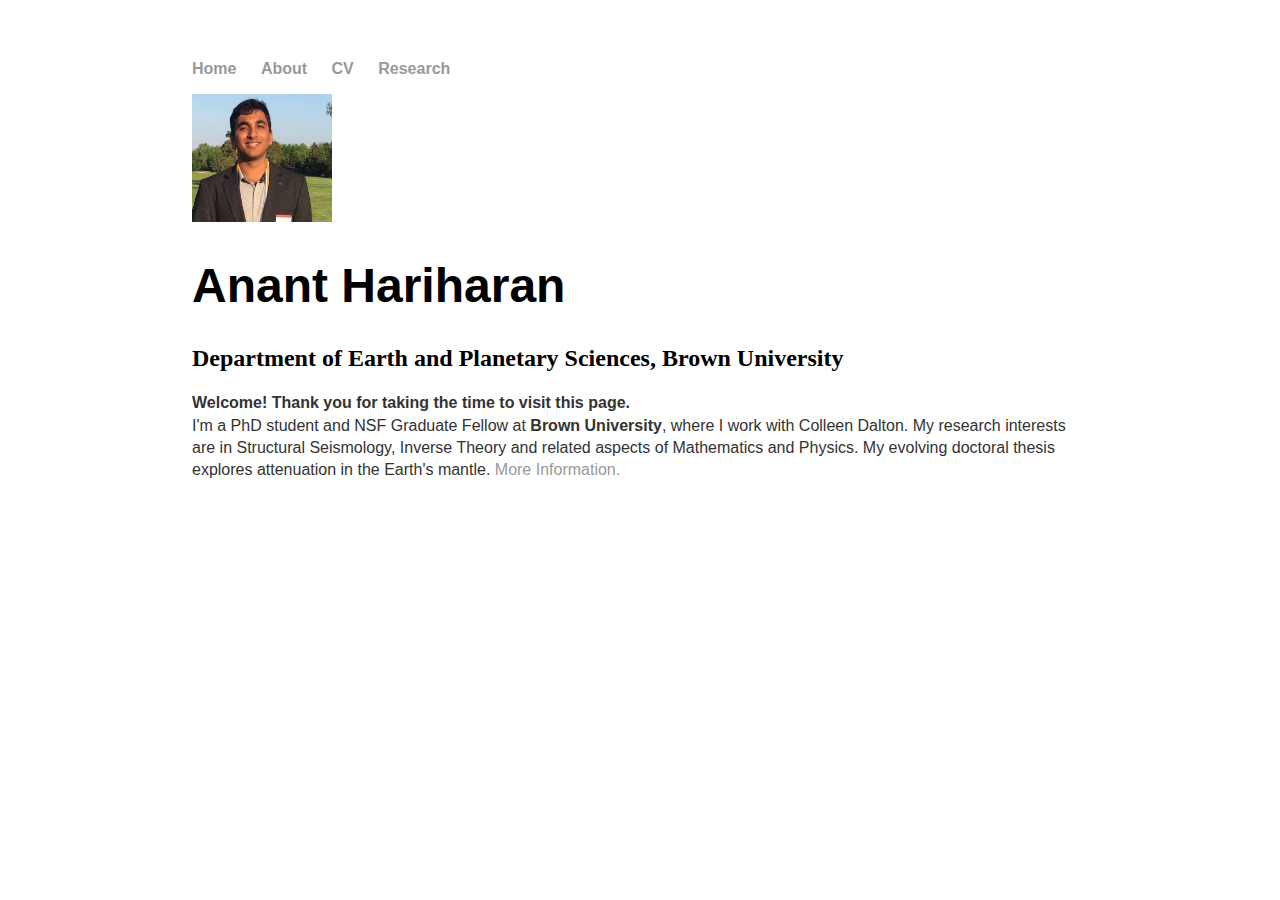
==== index.html @ 02b44070 "Update index.html" ====
<!DOCTYPE html>
<html>
	<head>
		<title>Anant Hariharan</title>
		<!-- link to main stylesheet -->
		<link rel="stylesheet" type="text/css" href="/css/main.css">
	</head>

	<body>
		<nav>
    		<ul>
        		<li><a href="/">Home</a></li>
	        	<li><a href="/about">About</a></li>
        		<li><a href="/cv">CV</a></li>
        		<li><a href="/Research">Research</a></li>
 		</ul>
		</nav>
 <img src="IMG_3991.jpg" ALIGN=”right” alt="me" style="width:140px;height:128px;">
		<div class="container">
    		<div class="blurb">
        		<h1>Anant Hariharan </h1>
			

			<h2>Department of Earth and Planetary Sciences, Brown University</h2>
			<p> <b> Welcome! Thank you for taking the time to visit this page. </b> <br>I'm a PhD student and NSF Graduate Fellow at <b>Brown University</b>, where I work with Colleen Dalton. My research interests are in
Structural Seismology, Inverse Theory and related aspects of Mathematics and Physics. My evolving doctoral thesis explores attenuation in the Earth's mantle. <a href="/about"> More Information.</a></p>
    		</div><!-- /.blurb -->
		</div><!-- /.container -->

	</body>
</html>
---- css/main.css ----
body {
    margin: 60px auto;
    width: 70%;
}
nav ul, footer ul {
    font-family:'Helvetica', 'Arial', 'Sans-Serif';
    padding: 0px;
    list-style: none;
    font-weight: bold;
}
nav ul li, footer ul li {
    display: inline;
    margin-right: 20px;
}
a {
    text-decoration: none;
    color: #999;
}
a:hover {
    text-decoration: underline;
}
h1 {
    font-size: 3em;
    font-family:'Helvetica', 'Arial', 'Sans-Serif';
}
p {
    font-size: 1em;
    line-height: 1.4em;
    color: #333;
    font-family:'Helvetica', 'Arial', 'Sans-Serif';

}
footer {
    border-top: 1px solid #d5d5d5;
    font-size: .8em;
}

ul.posts { 
    margin: 20px auto 40px; 
    font-size: 1.5em;
}

ul.posts li {
    list-style: none;
}

<img style="border:5px solid black">
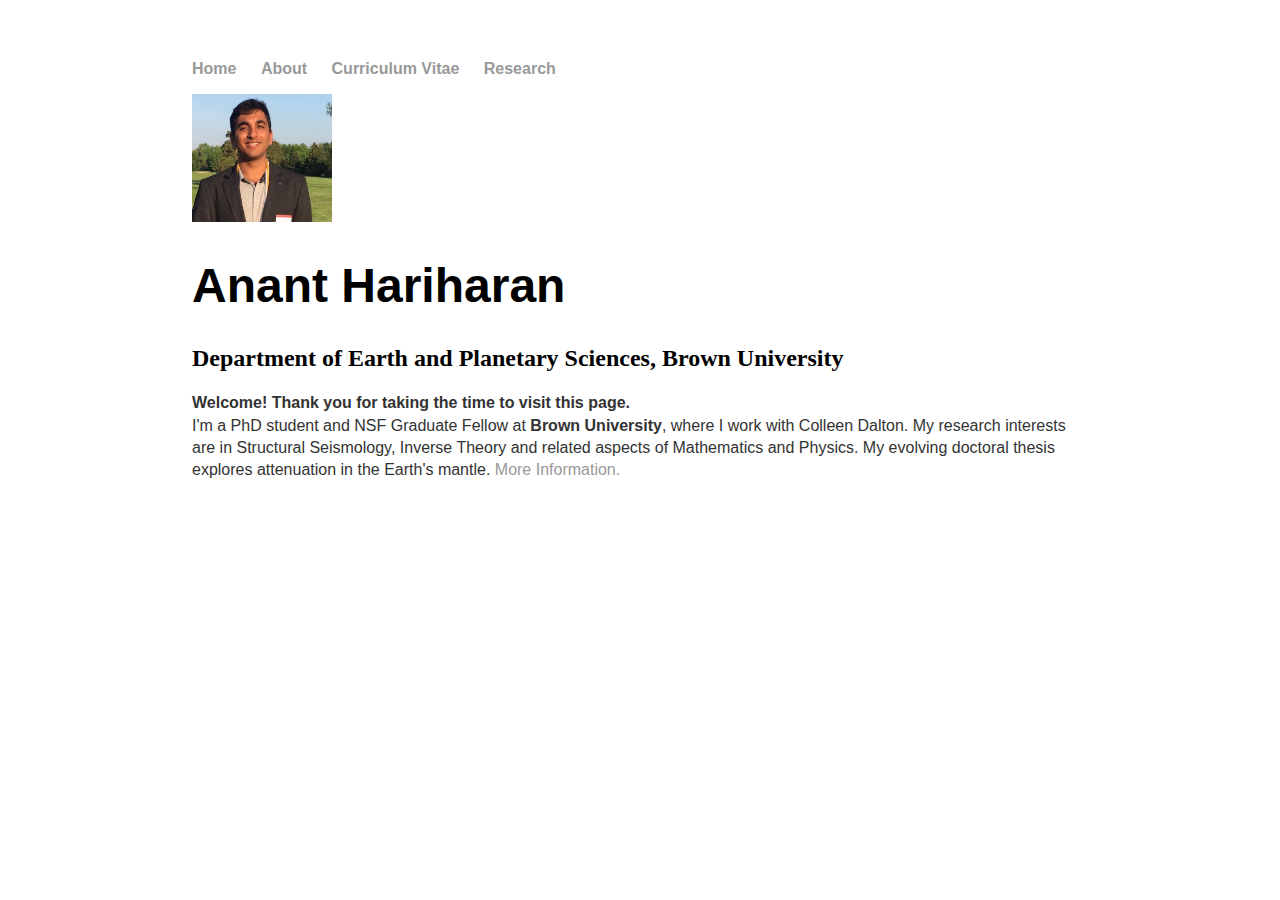
==== commit f0a815fb: "Update index.html" ====
--- a/index.html
+++ b/index.html
@@ -11,7 +11,7 @@
     		<ul>
         		<li><a href="/">Home</a></li>
 	        	<li><a href="/about">About</a></li>
-        		<li><a href="/cv">CV</a></li>
+        		<li><a href="/Curriculum Vitae">Curriculum Vitae</a></li>
         		<li><a href="/Research">Research</a></li>
  		</ul>
 		</nav>
@@ -23,7 +23,7 @@
 
 			<h2>Department of Earth and Planetary Sciences, Brown University</h2>
 			<p> <b> Welcome! Thank you for taking the time to visit this page. </b> <br>I'm a PhD student and NSF Graduate Fellow at <b>Brown University</b>, where I work with Colleen Dalton. My research interests are in
-Structural Seismology, Inverse Theory and related aspects of Mathematics and Physics. My evolving doctoral thesis explores attenuation in the Earth's mantle. <a href="/about"> More Information.</a></p>
+Structural Seismology, Inverse Theory and related aspects of Mathematics and Physics. My evolving doctoral thesis explores attenuation in the Earth's mantle. <a href="/Research"> More Information.</a></p>
     		</div><!-- /.blurb -->
 		</div><!-- /.container -->
 
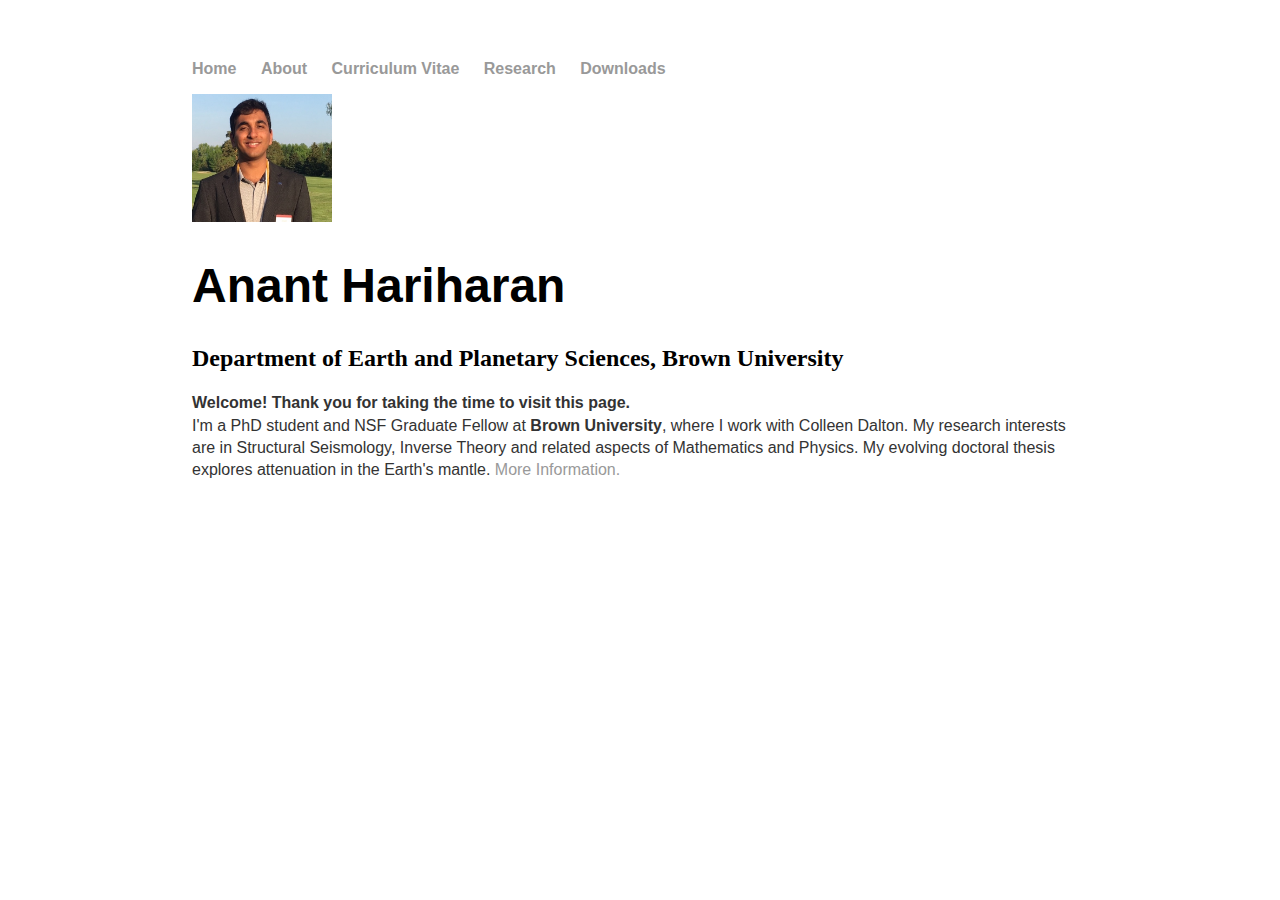
==== commit 058be81f: "Update index.html" ====
--- a/index.html
+++ b/index.html
@@ -13,6 +13,8 @@
 	        	<li><a href="/about">About</a></li>
         		<li><a href="/Curriculum Vitae">Curriculum Vitae</a></li>
         		<li><a href="/Research">Research</a></li>
+			<li><a href="/Downloads">Downloads</a></li>
+
  		</ul>
 		</nav>
  <img src="IMG_3991.jpg" ALIGN=”right” alt="me" style="width:140px;height:128px;">
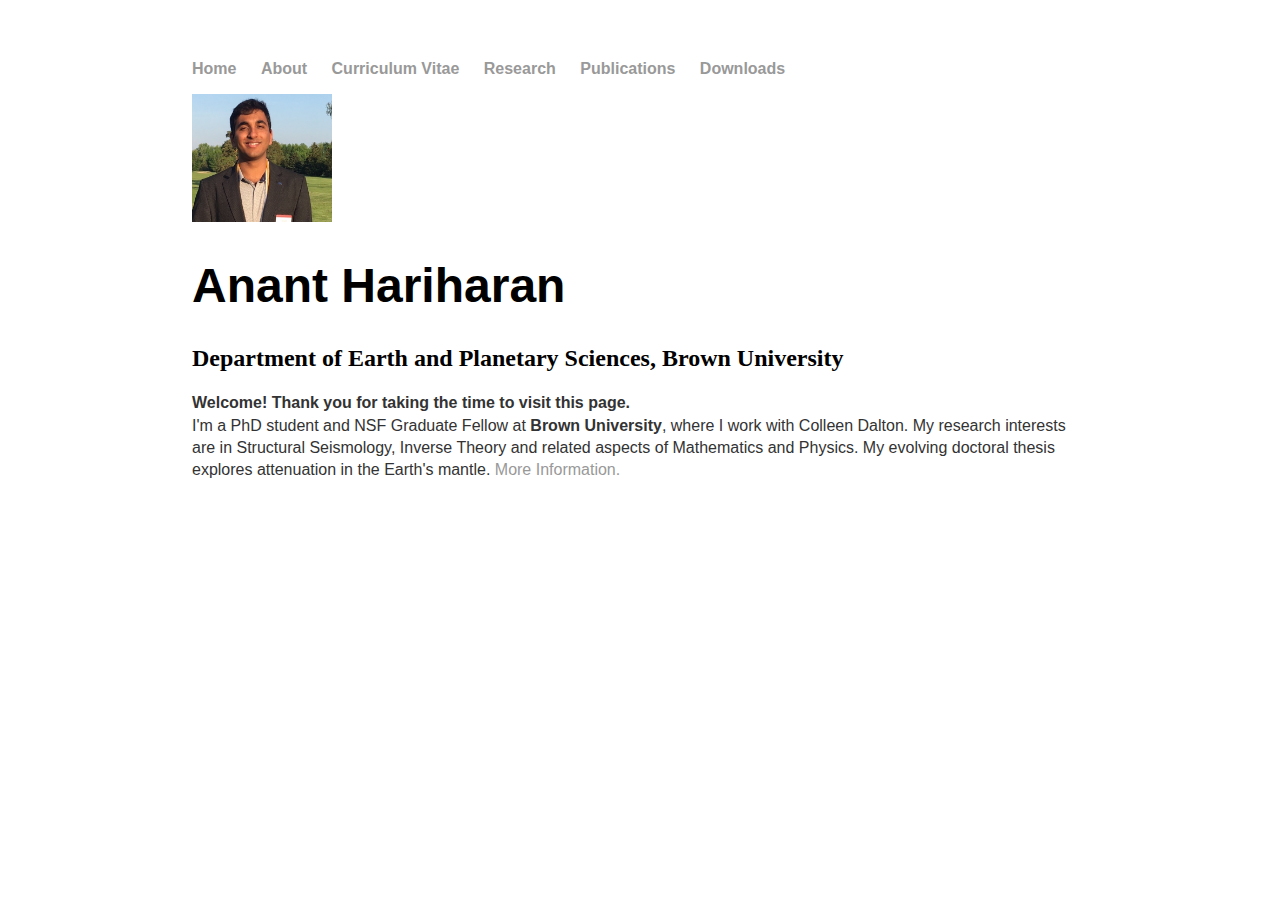
==== commit dfe7a928: "Update index.html" ====
--- a/index.html
+++ b/index.html
@@ -13,6 +13,7 @@
 	        	<li><a href="/about">About</a></li>
         		<li><a href="/Curriculum Vitae">Curriculum Vitae</a></li>
         		<li><a href="/Research">Research</a></li>
+			<li><a href="/Publications">Publications</a></li>
 			<li><a href="/Downloads">Downloads</a></li>
 
  		</ul>
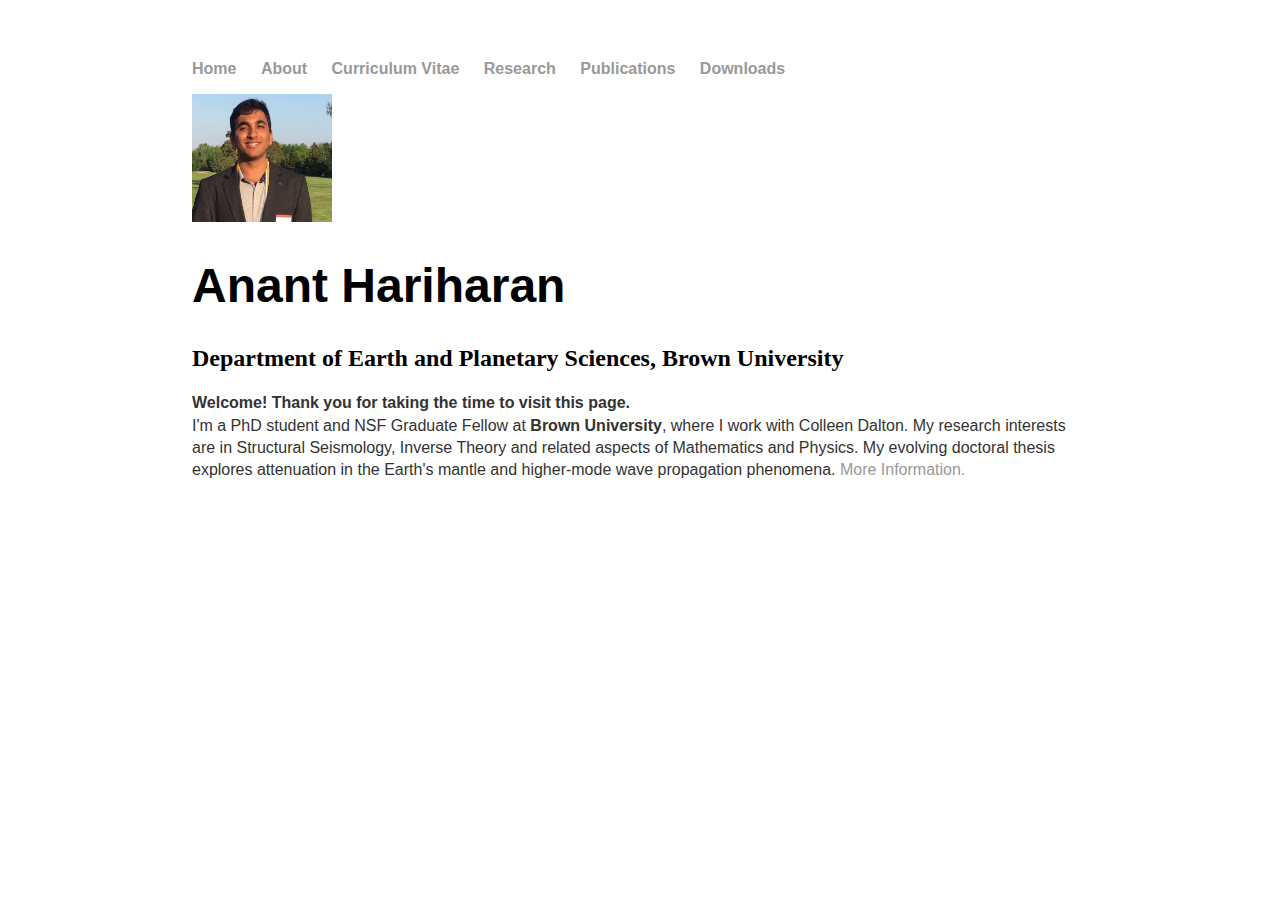
==== commit f6e8e341: "Update index.html" ====
--- a/index.html
+++ b/index.html
@@ -26,7 +26,7 @@
 
 			<h2>Department of Earth and Planetary Sciences, Brown University</h2>
 			<p> <b> Welcome! Thank you for taking the time to visit this page. </b> <br>I'm a PhD student and NSF Graduate Fellow at <b>Brown University</b>, where I work with Colleen Dalton. My research interests are in
-Structural Seismology, Inverse Theory and related aspects of Mathematics and Physics. My evolving doctoral thesis explores attenuation in the Earth's mantle. <a href="/Research"> More Information.</a></p>
+Structural Seismology, Inverse Theory and related aspects of Mathematics and Physics. My evolving doctoral thesis explores attenuation in the Earth's mantle and higher-mode wave propagation phenomena. <a href="/Research"> More Information.</a></p>
     		</div><!-- /.blurb -->
 		</div><!-- /.container -->
 
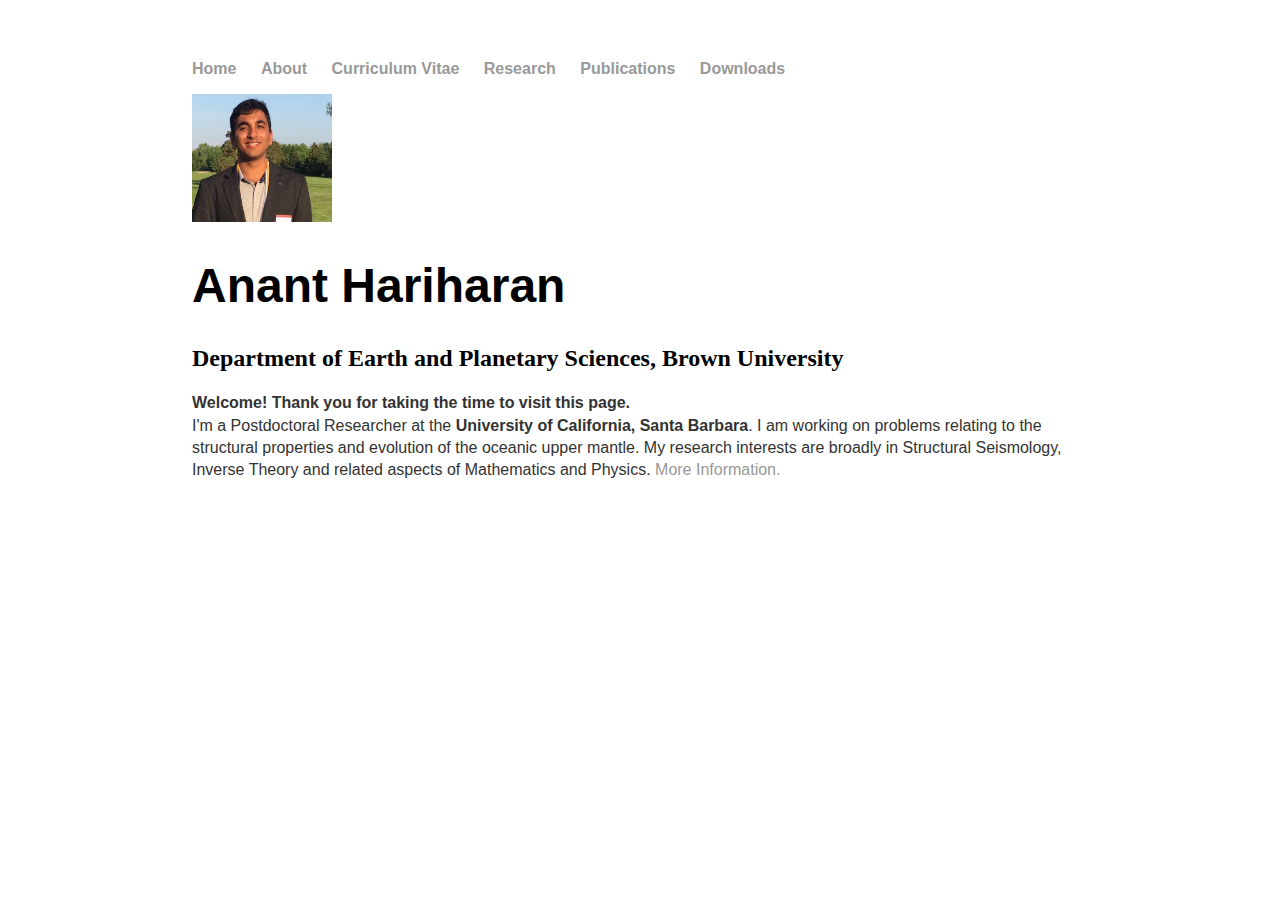
==== commit d6311601: "Update index.html" ====
--- a/index.html
+++ b/index.html
@@ -25,8 +25,8 @@
 			
 
 			<h2>Department of Earth and Planetary Sciences, Brown University</h2>
-			<p> <b> Welcome! Thank you for taking the time to visit this page. </b> <br>I'm a PhD student and NSF Graduate Fellow at <b>Brown University</b>, where I work with Colleen Dalton. My research interests are in
-Structural Seismology, Inverse Theory and related aspects of Mathematics and Physics. My evolving doctoral thesis explores attenuation in the Earth's mantle and higher-mode wave propagation phenomena. <a href="/Research"> More Information.</a></p>
+			<p> <b> Welcome! Thank you for taking the time to visit this page. </b> <br>I'm a Postdoctoral Researcher at the <b>University of California, Santa Barbara</b>. I am working on problems relating to the structural properties and evolution of the oceanic upper mantle. My research interests are broadly in
+Structural Seismology, Inverse Theory and related aspects of Mathematics and Physics. <a href="/Research"> More Information.</a></p>
     		</div><!-- /.blurb -->
 		</div><!-- /.container -->
 
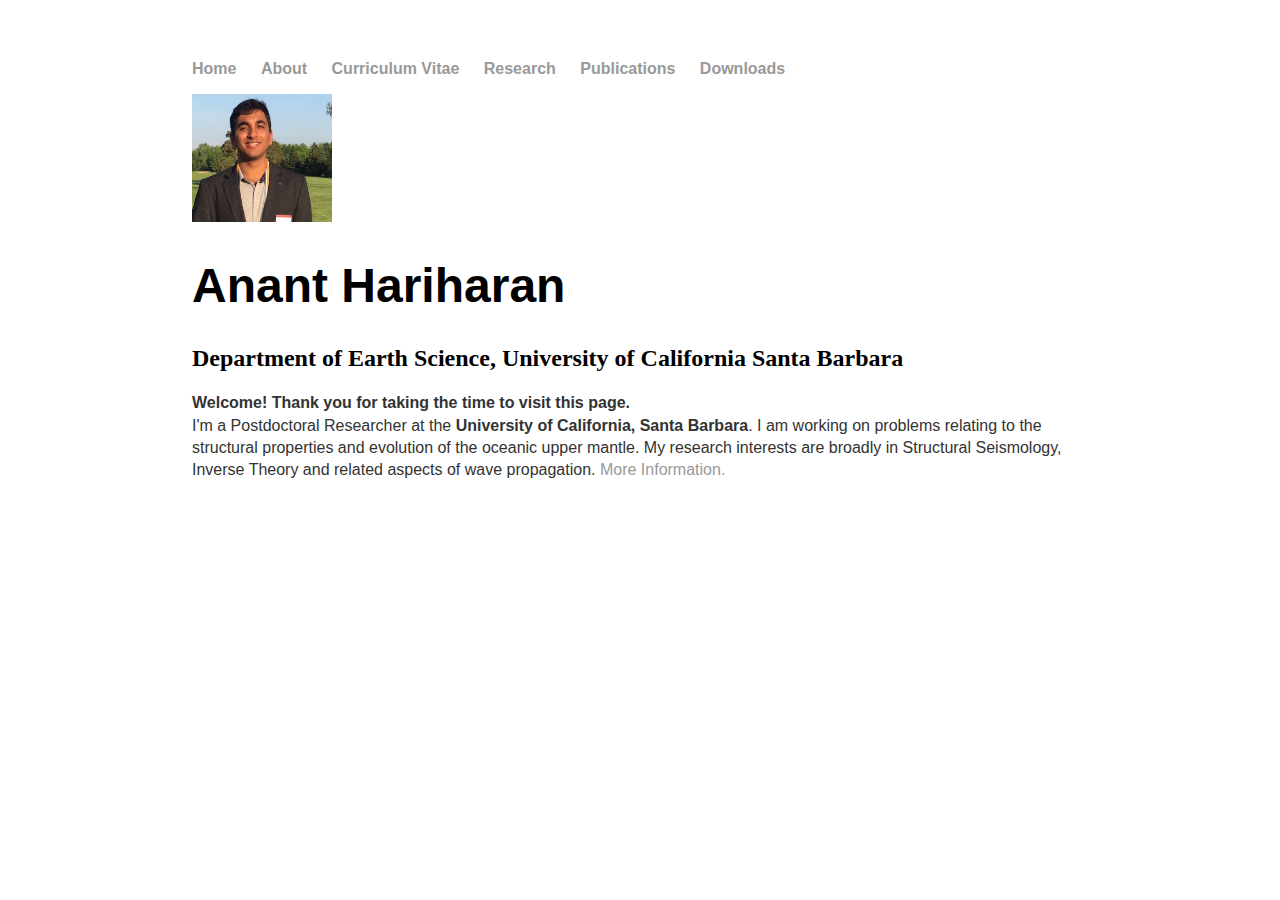
==== commit 8c98fc37: "Update index.html" ====
--- a/index.html
+++ b/index.html
@@ -24,9 +24,9 @@
         		<h1>Anant Hariharan </h1>
 			
 
-			<h2>Department of Earth and Planetary Sciences, Brown University</h2>
+			<h2>Department of Earth Science, University of California Santa Barbara</h2>
 			<p> <b> Welcome! Thank you for taking the time to visit this page. </b> <br>I'm a Postdoctoral Researcher at the <b>University of California, Santa Barbara</b>. I am working on problems relating to the structural properties and evolution of the oceanic upper mantle. My research interests are broadly in
-Structural Seismology, Inverse Theory and related aspects of Mathematics and Physics. <a href="/Research"> More Information.</a></p>
+Structural Seismology, Inverse Theory and related aspects of wave propagation. <a href="/Research"> More Information.</a></p>
     		</div><!-- /.blurb -->
 		</div><!-- /.container -->
 
